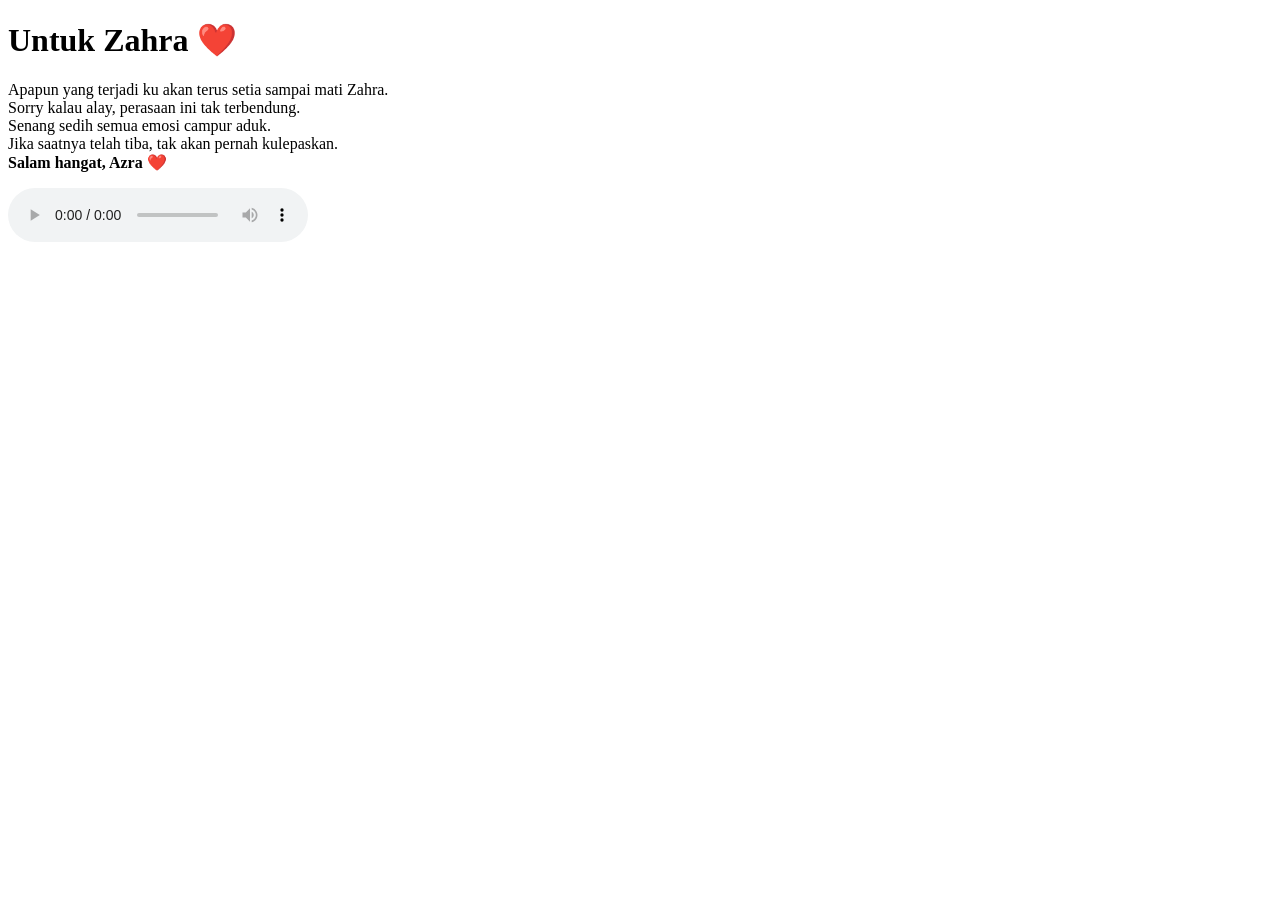
==== index.html @ 1f718853 "Update and rename Index.html to index.html" ====
<!DOCTYPE html>
<html lang="id">
<head>
  <meta charset="UTF-8">
  <meta name="viewport" content="width=device-width, initial-scale=1.0">
  <title>Untuk Zahra ❤️</title>
  <link rel="stylesheet" href="style.css">
</head>
<body>

  <div class="container">
    <h1>Untuk Zahra ❤️</h1>
    <p class="message">
      Apapun yang terjadi ku akan terus setia sampai mati Zahra.<br>
      Sorry kalau alay, perasaan ini tak terbendung.<br>
      Senang sedih semua emosi campur aduk.<br>
      Jika saatnya telah tiba, tak akan pernah kulepaskan.<br>
      <strong>Salam hangat, Azra ❤️</strong>
    </p>

    <audio id="player" controls autoplay loop>
      <source src="lagu.mp3" type="audio/mpeg">
      Browser kamu tidak mendukung pemutar musik.
    </audio>
  </div>

  <div class="hearts"></div>

  <script src="script.js"></script>
</body>
</html>
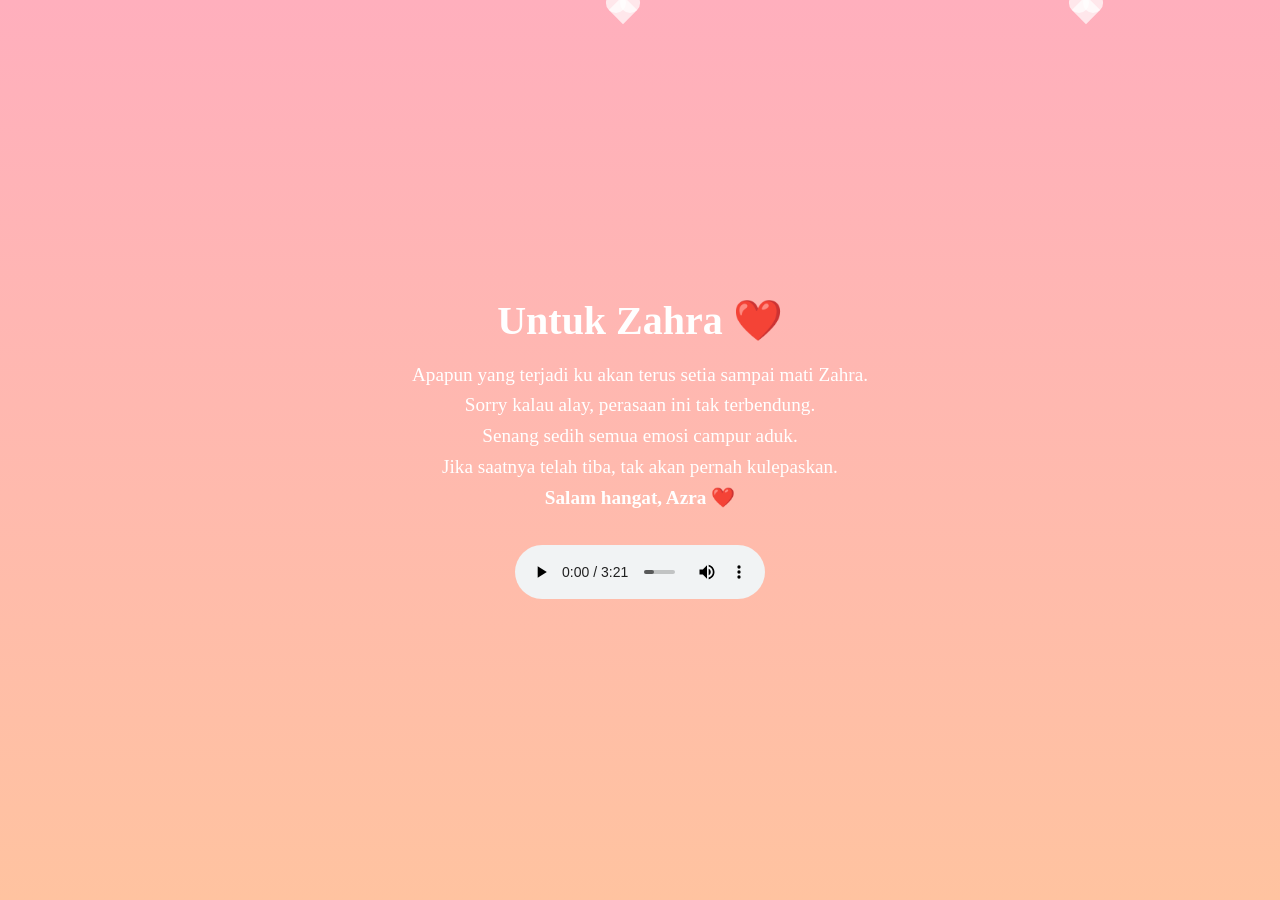
==== commit 0f4f3a83: "Update index.html" ====
--- a/index.html
+++ b/index.html
@@ -29,3 +29,4 @@
   <script src="script.js"></script>
 </body>
 </html>
+
--- a/style.css
+++ b/style.css
@@ -0,0 +1,94 @@
+* {
+  margin: 0;
+  padding: 0;
+  box-sizing: border-box;
+  font-family: 'Georgia', serif;
+}
+
+body {
+  background: linear-gradient(to bottom, #ffafbd, #ffc3a0);
+  display: flex;
+  justify-content: center;
+  align-items: center;
+  height: 100vh;
+  overflow: hidden;
+}
+
+.container {
+  text-align: center;
+  color: white;
+  max-width: 90%;
+  padding: 20px;
+}
+
+h1 {
+  font-size: 2.5rem;
+  margin-bottom: 1rem;
+}
+
+.message {
+  font-size: 1.2rem;
+  line-height: 1.6;
+  margin-bottom: 2rem;
+}
+
+audio {
+  width: 250px;
+  border-radius: 10px;
+}
+
+.hearts {
+  position: absolute;
+  width: 100%;
+  height: 100%;
+  top: 0;
+  left: 0;
+  pointer-events: none;
+  overflow: hidden;
+}
+
+.heart {
+  position: absolute;
+  width: 20px;
+  height: 20px;
+  background: rgba(255, 255, 255, 0.7);
+  transform: rotate(45deg);
+  animation: floatUp 5s linear infinite;
+}
+
+.heart::before,
+.heart::after {
+  content: "";
+  position: absolute;
+  width: 20px;
+  height: 20px;
+  background: inherit;
+  border-radius: 50%;
+  top: -10px;
+  left: 0;
+}
+
+.heart::after {
+  top: 0;
+  left: -10px;
+}
+
+@keyframes floatUp {
+  0% {
+    transform: translateY(100vh) scale(0.5) rotate(45deg);
+    opacity: 1;
+  }
+  100% {
+    transform: translateY(-10vh) scale(1) rotate(45deg);
+    opacity: 0;
+  }
+}
+
+@media (max-width: 600px) {
+  h1 {
+    font-size: 2rem;
+  }
+  .message {
+    font-size: 1rem;
+  }
+}
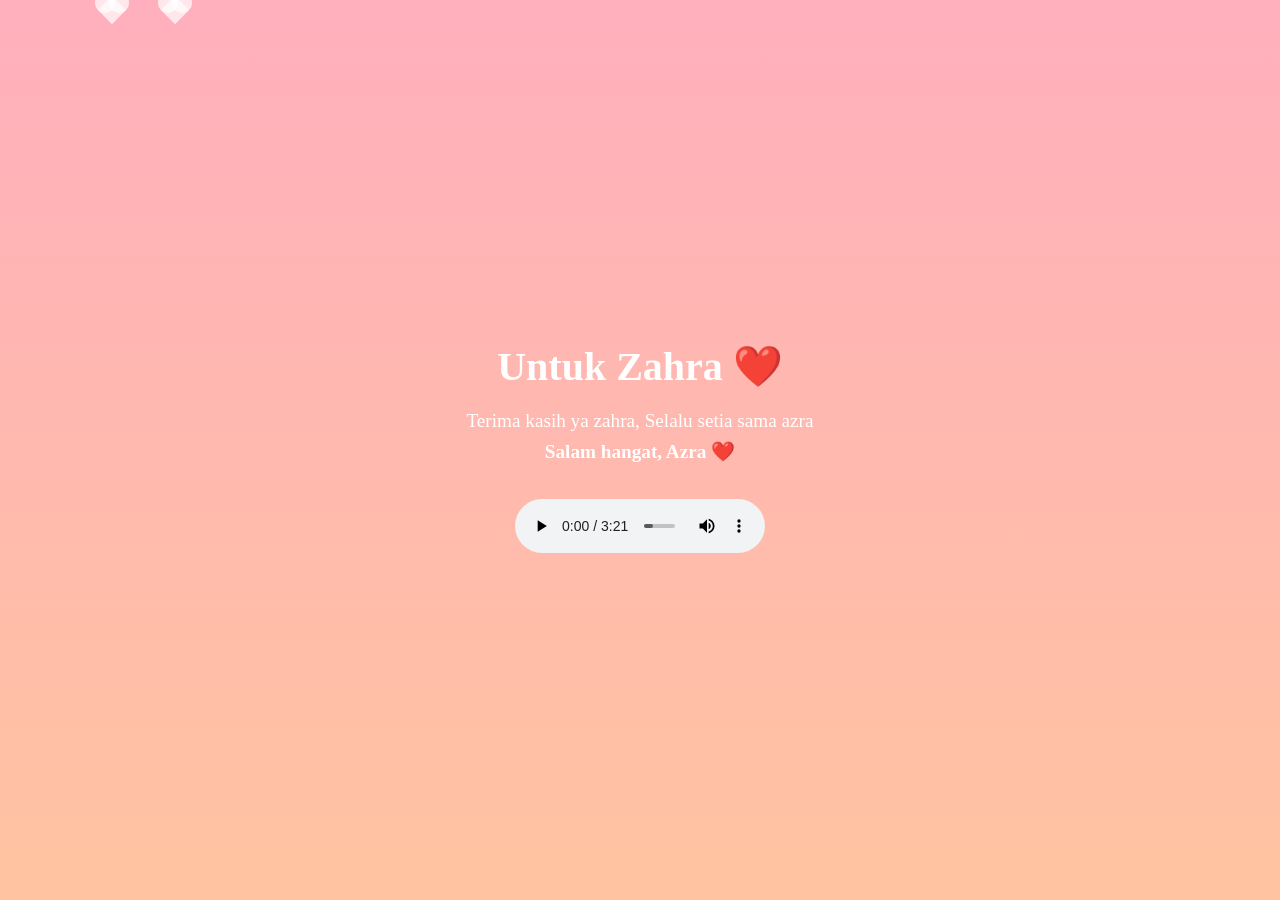
==== commit bcb46ab5: "Modify message content for Zahra Updated the message content in the HTML file." ====
--- a/index.html
+++ b/index.html
@@ -11,10 +11,7 @@
   <div class="container">
     <h1>Untuk Zahra ❤️</h1>
     <p class="message">
-      Apapun yang terjadi ku akan terus setia sampai mati Zahra.<br>
-      Sorry kalau alay, perasaan ini tak terbendung.<br>
-      Senang sedih semua emosi campur aduk.<br>
-      Jika saatnya telah tiba, tak akan pernah kulepaskan.<br>
+      Terima kasih ya zahra, Selalu setia sama azra<br>
       <strong>Salam hangat, Azra ❤️</strong>
     </p>
 
@@ -30,3 +27,4 @@
 </body>
 </html>
 
+
